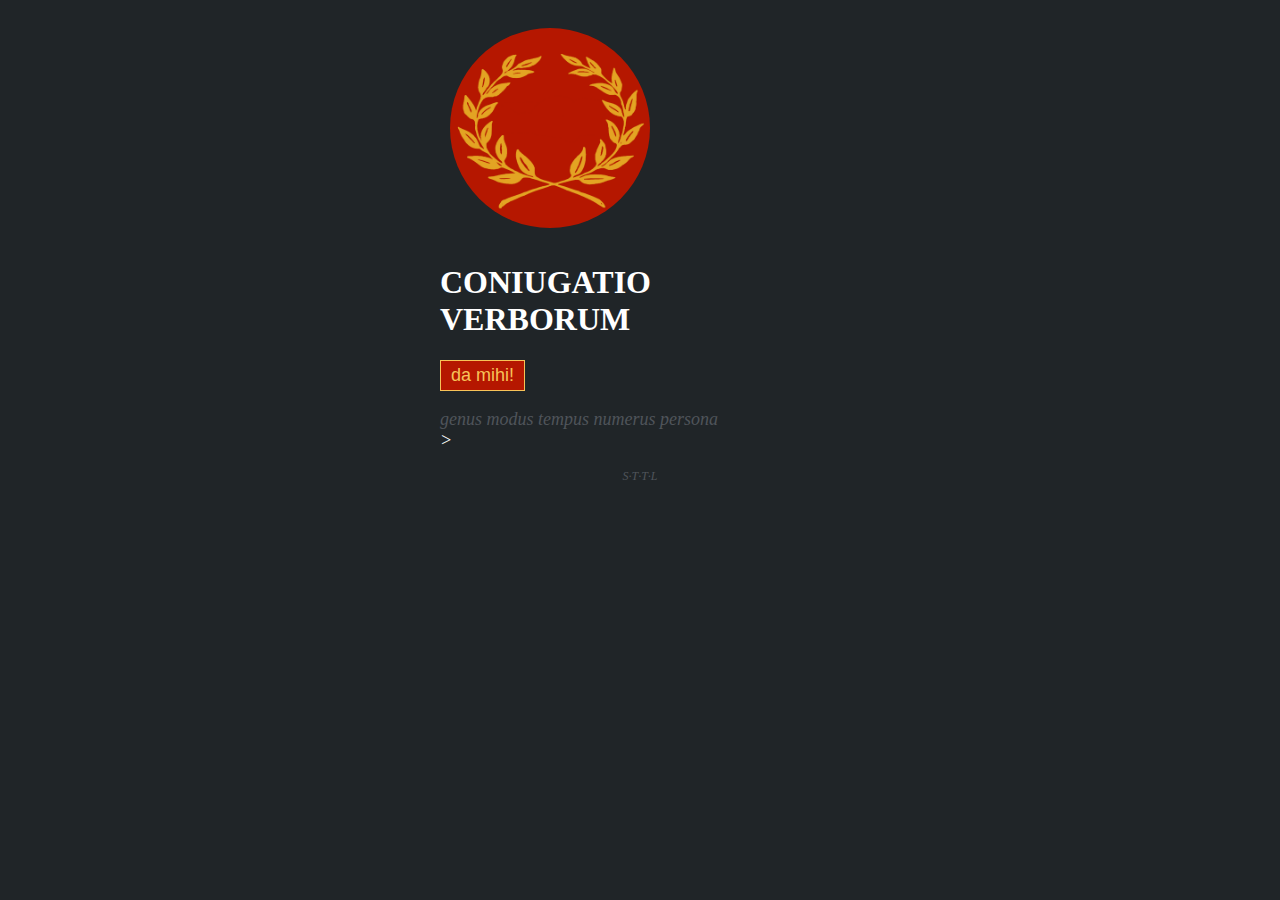
==== latin/index.html @ 32bcd686 "Add subfolders" ====
<!DOCTYPE html>
<html lang="la">

  <head>
    <meta charset="utf-8" name="viewport" content="width=device-width, initial-scale=0.8">
    <link href="latin.css" rel="stylesheet">
    <link rel="icon" type="image/x-icon" href="spqr.png">
		<title>Salve!</title>
		
		<script>
    function generate_verb() {
      
      // VOICE
      voice_num = Math.floor((Math.random() * 2) + 1);
      if (voice_num == 1) {
        voice = "activum";
      }
      else if (voice_num == 2) {
        voice = "passivum";
      } 
      
      // MODE
      mode_num = Math.floor((Math.random() * 4) + 1);
      if (mode_num == 1) {
        mode = "infinitivus";
      }
      else if (mode_num == 2) {
        mode = "indicativus";
      }
      else if (mode_num == 3) {
        mode = "coniunctivus";
      }
      else if (mode_num == 4) {
        mode = "imperativus";
      }
      
      // TIME
      if (mode == "infinitivus") {
        time_num = Math.floor((Math.random() * 3) + 1);
        if (time_num == 1) {
          time = "praesens";
        }
        else if (time_num == 2) {
          time = "perfectum";
        }
        else if (time_num == 3) {
          time = "futurum";
        }
      }
      else if (mode == "indicativus") {
        time_num = Math.floor((Math.random() * 6) + 1);
        if (time_num == 1) {
          time = "praesens";
        }
        else if (time_num == 2) {
          time = "perfectum";
        }
        else if (time_num == 3) {
          time = "futurum";
        }
        else if (time_num == 4) {
          time = "imperfectum";
        }
        else if (time_num == 5) {
          time = "plusquamperfectum";
        }   
        else if (time_num == 6) {
          time = "futurum perfectum";
        }
      }
      else if (mode == "coniunctivus") {
        time_num = Math.floor((Math.random() * 4) + 1);
        if (time_num == 1) {
          time = "praesens";
        }
        else if (time_num == 2) {
          time = "perfectum";
        }
        else if (time_num == 3) {
          time = "imperfectum";
        }
        else if (time_num == 4) {
          time = "plusquamperfectum";
        }
      }
      else if (mode == "imperativus") {
        time = "praesens";
      }
      
       // NUMBER
      if (mode == "infinitivus") {
        number = "";
      }
      else {
        number_num = Math.floor((Math.random() * 2) + 1);
        if (number_num == 1) {
          number = "singularis";
        }
        else if (number_num == 2) {
          number = "pluralis";
        }
      }
    
      // PERSON
      if ((mode == "imperativus") || mode == ("infinitivus")) {
        person = "";
      }
      else {
        person_num = Math.floor((Math.random() * 3) + 1);
        person = person_num.toString()
      }
      
      return voice.concat(" ", mode, " ", time, " ", number, " ", person);
    
    }
    
    </script>
		
  </head>
  
  
  <body>
    <p><img class="circle" src="spqr.png"></p>
    <h1>CONIUGATIO VERBORUM</h1>

    <button type="button" class="button" 
    onclick="document.getElementById('verbs').innerHTML = generate_verb()">
    da mihi!</button>

    <p class="sub"><i>genus modus tempus numerus persona</i><br />
    <span id="verbs">></span></p>
    
    <p class="tiny" align=center>S·T·T·L</p>

  </body>
</html>
---- latin/latin.css ----
/* CSS is how you can add style to your website, such as colors, fonts, and positioning of your
   HTML content. To learn how to do something, just try searching Google for questions like
   "how to change link color." */

body {
  background-color: #202528;
  width: 400px;
  margin: auto;
}

@font-face {
font-family: "Atkinson Hyperlegible";
src: url('../atkinson/ah_regular.eot?#iefix') format('embedded-opentype'), 
    url('../atkinson/ah_regular.woff') format('woff'), 
    url('../atkinson/ah_regular.ttf')  format('truetype'),
    url('../atkinson/ah_regular.svg#svgFontName') format('svg');
 }
 @font-face {
    font-family: "Atkinson Hyperlegible";
    src: url('../atkinson/ah_bold.eot?#iefix') format('embedded-opentype'), 
        url('../atkinson/ah_bold.woff') format('woff'), 
        url('../atkinson/ah_bold.ttf')  format('truetype'),
        url('../atkinson/ah_bold.svg#svgFontName') format('svg');
    font-style: normal;
    font-weight: bold;
 }
 @font-face {
    font-family: "Atkinson Hyperlegible";
    src: url('../atkinson/ah_italic.eot?#iefix') format('embedded-opentype'), 
        url('../atkinson/ah_italic.woff') format('woff'), 
        url('../atkinson/ah_italic.ttf')  format('truetype'),
        url('../atkinson/ah_italic.svg#svgFontName') format('svg');
    font-style: italic;
    font-weight: normal;
 }
 @font-face {
    font-family: "Atkinson Hyperlegible";
    src: url('../atkinson/ah_bolditalic.eot?#iefix') format('embedded-opentype'), 
        url('../atkinson/ah_bolditalic.woff') format('woff'), 
        url('../atkinson/ah_bolditalic.ttf')  format('truetype'),
        url('../atkinson/ah_bolditalic.svg#svgFontName') format('svg');
    font-style: italic;
    font-weight: bold;
 }

@media screen and (max-width: 600px) {

  .circle {
    text-align: center;
  }

  h1 {
    font-size: 30px;
  }
  
  p {
    font-size: 28px;
  }
  
  .sub {
    font-size: 22px;
  }

  .tiny {
    font-size: 16px;
  }
  
  span {
    font-size: 28px;
  }

  .button {
    font-size: 24px;
    padding: 4px 10px;
  }


}

@media screen and (min-width: 601px) {

  p {
    font-size: 18px;
  }
  
  .sub {
    font-size: 18px;
  }

  .tiny {
    font-size: 12px;
  }
  
  span {
    font-size: 18px;
  }

  .button {
    font-size: 18px;
    padding: 4px 10px;
  }
}

h1 {
  font-weight: bold;
  color: #ffffff;
  font-family: "Atkinson Hyperlegible";
}

p {
  font-weight: normal;
  color: #ffffff;
  font-family: "Atkinson Hyperlegible";
}

.sub {
  font-style: italic;
  color: #4f545a;
}

.tiny {
  font-style: italic;
  color: #4f545a;
}

.circle {
  border-radius: 50%;
  width: 200px;
  height: 200px;
  padding: 10px 10px;
}

span {
  font-weight: normal;
  color: #ffffff;
  font-family: "Atkinson Hyperlegible"
}

.button {
  background-color: #B51700;
  border: 1px solid #F7C358;
  color: #F7C358;
  text-align: center;
  text-decoration: none;
  display: inline-block;
}
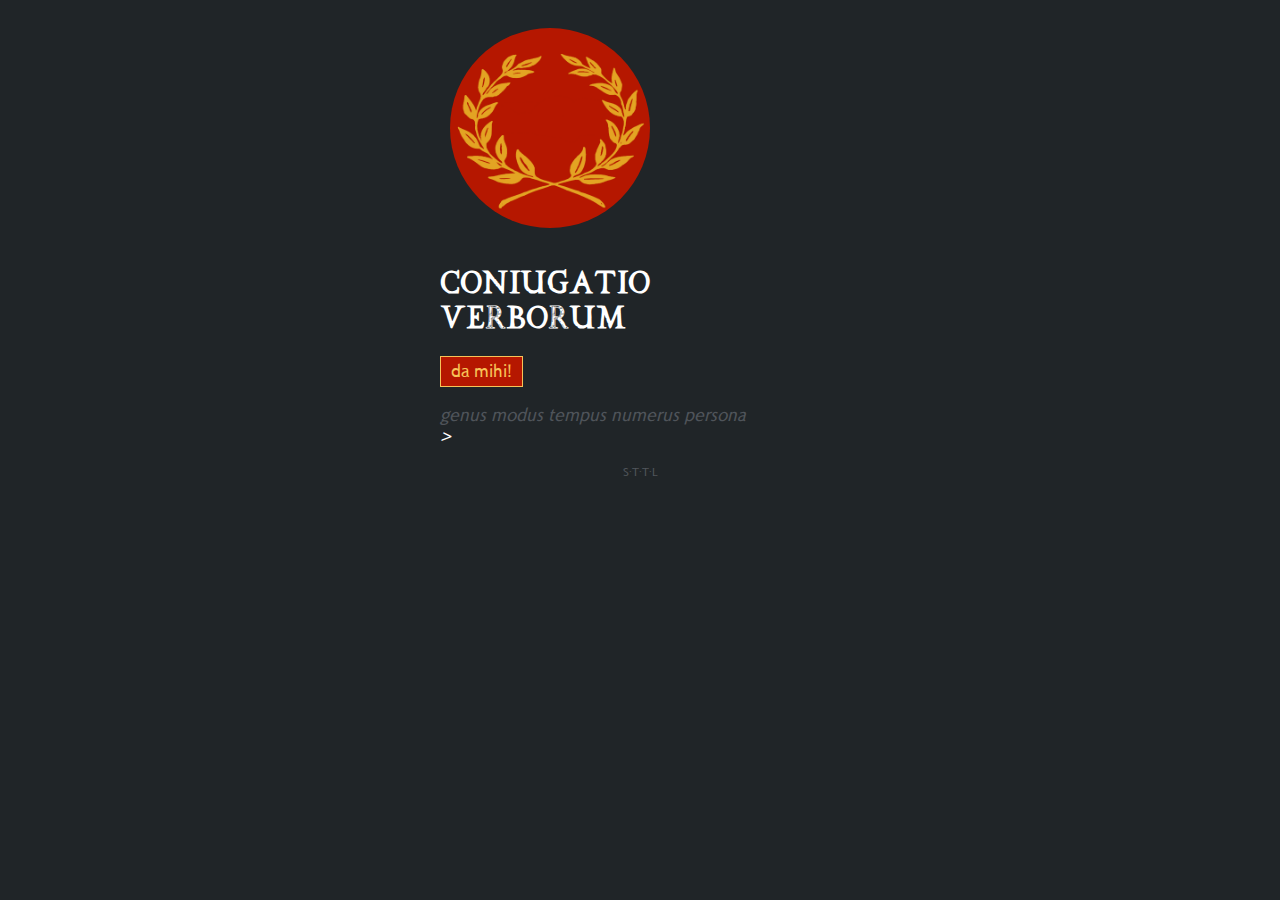
==== commit e35ce1c5: "Updated Latin section." ====
--- a/latin/index.html
+++ b/latin/index.html
@@ -130,7 +130,7 @@
     <p class="sub"><i>genus modus tempus numerus persona</i><br />
     <span id="verbs">></span></p>
     
-    <p class="tiny" align=center>S·T·T·L</p>
+    <p class="tiny">S·T·T·L</p>
 
   </body>
 </html>
--- a/latin/latin.css
+++ b/latin/latin.css
@@ -9,38 +9,18 @@
 }
 
 @font-face {
-font-family: "Atkinson Hyperlegible";
-src: url('../atkinson/ah_regular.eot?#iefix') format('embedded-opentype'), 
-    url('../atkinson/ah_regular.woff') format('woff'), 
-    url('../atkinson/ah_regular.ttf')  format('truetype'),
-    url('../atkinson/ah_regular.svg#svgFontName') format('svg');
- }
- @font-face {
-    font-family: "Atkinson Hyperlegible";
-    src: url('../atkinson/ah_bold.eot?#iefix') format('embedded-opentype'), 
-        url('../atkinson/ah_bold.woff') format('woff'), 
-        url('../atkinson/ah_bold.ttf')  format('truetype'),
-        url('../atkinson/ah_bold.svg#svgFontName') format('svg');
+font-family: "Romanica";
+src: url('../assets/latin/romanica.woff') format('woff'), 
+    url('../assets/latin/romanica.ttf')  format('truetype');
     font-style: normal;
-    font-weight: bold;
- }
- @font-face {
-    font-family: "Atkinson Hyperlegible";
-    src: url('../atkinson/ah_italic.eot?#iefix') format('embedded-opentype'), 
-        url('../atkinson/ah_italic.woff') format('woff'), 
-        url('../atkinson/ah_italic.ttf')  format('truetype'),
-        url('../atkinson/ah_italic.svg#svgFontName') format('svg');
-    font-style: italic;
     font-weight: normal;
  }
  @font-face {
-    font-family: "Atkinson Hyperlegible";
-    src: url('../atkinson/ah_bolditalic.eot?#iefix') format('embedded-opentype'), 
-        url('../atkinson/ah_bolditalic.woff') format('woff'), 
-        url('../atkinson/ah_bolditalic.ttf')  format('truetype'),
-        url('../atkinson/ah_bolditalic.svg#svgFontName') format('svg');
-    font-style: italic;
-    font-weight: bold;
+    font-family: "SPQR";
+    src: url('../assets/latin/spqr.woff') format('woff'), 
+        url('../assets/latin/spqr.ttf')  format('truetype');
+    font-style: normal;
+    font-weight: normal;
  }
 
 @media screen and (max-width: 600px) {
@@ -104,13 +84,13 @@
 h1 {
   font-weight: bold;
   color: #ffffff;
-  font-family: "Atkinson Hyperlegible";
+  font-family: "SPQR";
 }
 
 p {
   font-weight: normal;
   color: #ffffff;
-  font-family: "Atkinson Hyperlegible";
+  font-family: "Romanica";
 }
 
 .sub {
@@ -119,8 +99,8 @@
 }
 
 .tiny {
-  font-style: italic;
   color: #4f545a;
+  text-align: center;
 }
 
 .circle {
@@ -133,7 +113,7 @@
 span {
   font-weight: normal;
   color: #ffffff;
-  font-family: "Atkinson Hyperlegible"
+  font-family: "Romanica"
 }
 
 .button {
@@ -143,4 +123,5 @@
   text-align: center;
   text-decoration: none;
   display: inline-block;
+  font-family: Romanica;
 }
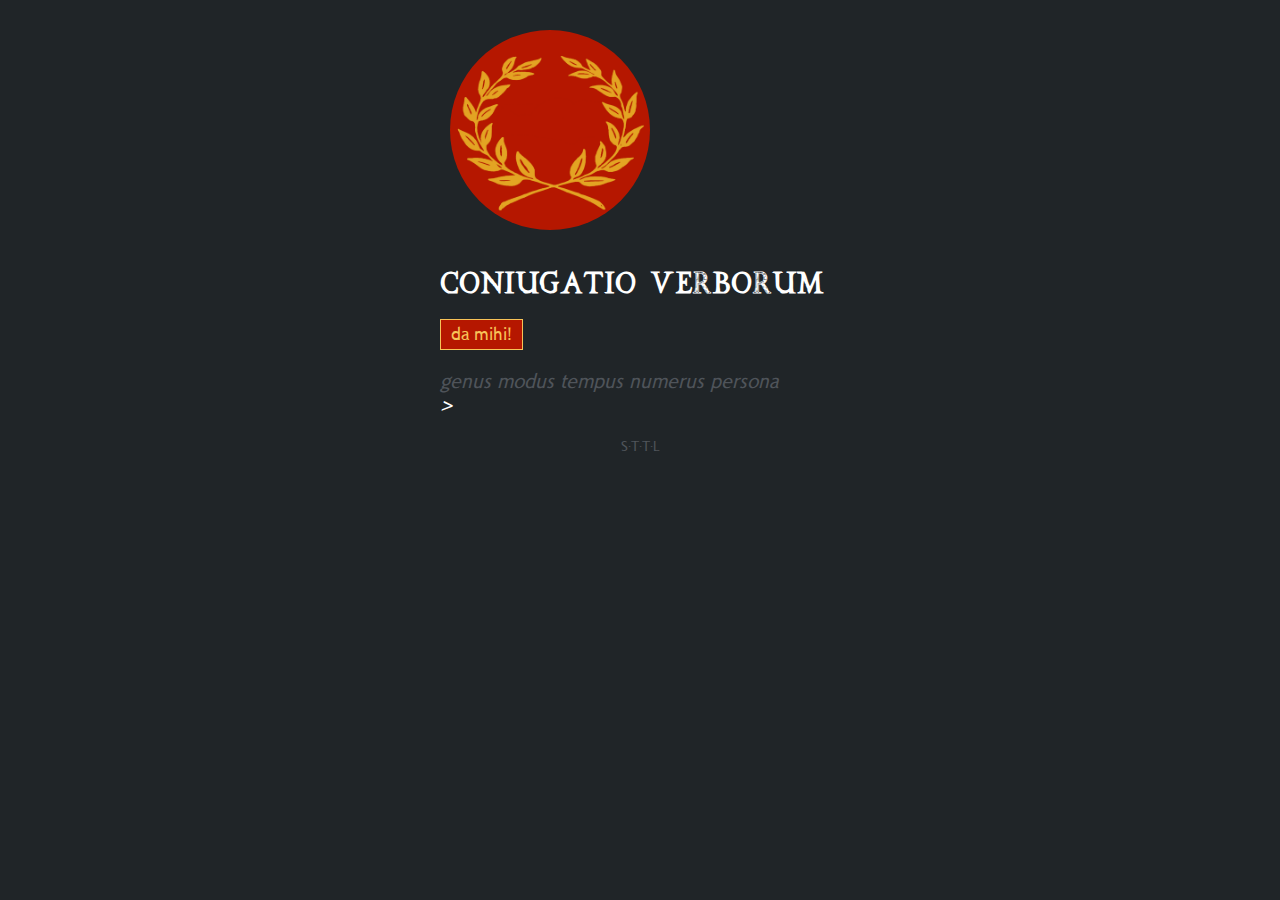
==== commit ae6c6cef: "Updated to Latin again." ====
--- a/latin/index.html
+++ b/latin/index.html
@@ -2,7 +2,7 @@
 <html lang="la">
 
   <head>
-    <meta charset="utf-8" name="viewport" content="width=device-width, initial-scale=0.8">
+    <meta name="viewport" content="width=device-width">
     <link href="latin.css" rel="stylesheet">
     <link rel="icon" type="image/x-icon" href="spqr.png">
 		<title>Salve!</title>
--- a/latin/latin.css
+++ b/latin/latin.css
@@ -2,126 +2,98 @@
    HTML content. To learn how to do something, just try searching Google for questions like
    "how to change link color." */
 
-body {
-  background-color: #202528;
-  width: 400px;
-  margin: auto;
-}
-
-@font-face {
-font-family: "Romanica";
-src: url('../assets/latin/romanica.woff') format('woff'), 
-    url('../assets/latin/romanica.ttf')  format('truetype');
-    font-style: normal;
-    font-weight: normal;
- }
- @font-face {
-    font-family: "SPQR";
-    src: url('../assets/latin/spqr.woff') format('woff'), 
-        url('../assets/latin/spqr.ttf')  format('truetype');
-    font-style: normal;
-    font-weight: normal;
- }
-
-@media screen and (max-width: 600px) {
-
+   body {
+    background-color: #202528;
+    width: 400px;
+    margin: auto;
+  }
+  
+  @font-face {
+  font-family: "Romanica";
+  src: url('../assets/latin/romanica.woff') format('woff'), 
+      url('../assets/latin/romanica.ttf')  format('truetype');
+      font-style: normal;
+      font-weight: normal;
+   }
+   @font-face {
+      font-family: "SPQR";
+      src: url('../assets/latin/spqr.woff') format('woff'), 
+          url('../assets/latin/spqr.ttf')  format('truetype');
+      font-style: normal;
+      font-weight: normal;
+   }
+  
   .circle {
     text-align: center;
   }
-
+  
   h1 {
     font-size: 30px;
   }
   
   p {
-    font-size: 28px;
+    font-size: 20px;
   }
   
   .sub {
-    font-size: 22px;
+    font-size: 20px;
   }
-
+  
   .tiny {
-    font-size: 16px;
+    font-size: 14px;
   }
   
   span {
-    font-size: 28px;
-  }
-
-  .button {
-    font-size: 24px;
-    padding: 4px 10px;
-  }
-
-
-}
-
-@media screen and (min-width: 601px) {
-
-  p {
-    font-size: 18px;
+    font-size: 20px;
   }
   
-  .sub {
-    font-size: 18px;
-  }
-
-  .tiny {
-    font-size: 12px;
-  }
-  
-  span {
-    font-size: 18px;
-  }
-
   .button {
     font-size: 18px;
     padding: 4px 10px;
   }
-}
-
-h1 {
-  font-weight: bold;
-  color: #ffffff;
-  font-family: "SPQR";
-}
-
-p {
-  font-weight: normal;
-  color: #ffffff;
-  font-family: "Romanica";
-}
-
-.sub {
-  font-style: italic;
-  color: #4f545a;
-}
-
-.tiny {
-  color: #4f545a;
-  text-align: center;
-}
-
-.circle {
-  border-radius: 50%;
-  width: 200px;
-  height: 200px;
-  padding: 10px 10px;
-}
-
-span {
-  font-weight: normal;
-  color: #ffffff;
-  font-family: "Romanica"
-}
-
-.button {
-  background-color: #B51700;
-  border: 1px solid #F7C358;
-  color: #F7C358;
-  text-align: center;
-  text-decoration: none;
-  display: inline-block;
-  font-family: Romanica;
-}
+  
+  h1 {
+    font-weight: bold;
+    color: #ffffff;
+    font-family: "SPQR";
+  }
+  
+  p {
+    font-weight: normal;
+    color: #ffffff;
+    font-family: "Romanica";
+  }
+  
+  .sub {
+    font-style: italic;
+    color: #4f545a;
+  }
+  
+  .tiny {
+    color: #4f545a;
+    text-align: center;
+  }
+  
+  .circle {
+    border-radius: 50%;
+    width: 200px;
+    height: 200px;
+    padding: 10px 10px;
+  }
+  
+  span {
+    font-weight: normal;
+    color: #ffffff;
+    font-family: "Romanica"
+  }
+  
+  .button {
+    background-color: #B51700;
+    border: 1px solid #F7C358;
+    color: #F7C358;
+    text-align: center;
+    text-decoration: none;
+    display: inline-block;
+    font-family: Romanica;
+  }
+  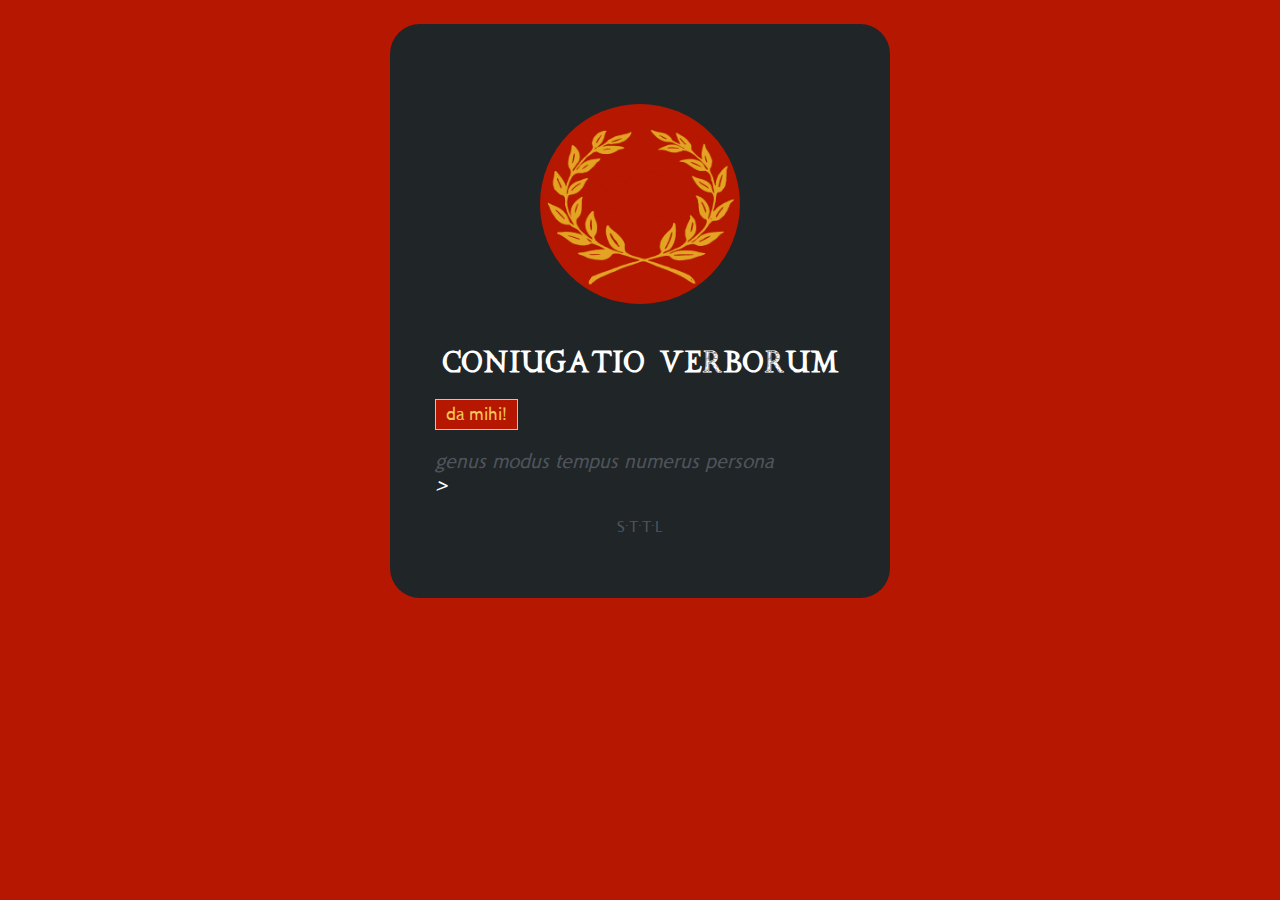
==== commit cda42516: "Updated Latin css." ====
--- a/latin/index.html
+++ b/latin/index.html
@@ -120,7 +120,8 @@
   
   
   <body>
-    <p><img class="circle" src="spqr.png"></p>
+    <main>
+    <p><center><img class="circle" src="spqr.png"></center></p>
     <h1>CONIUGATIO VERBORUM</h1>
 
     <button type="button" class="button" 
@@ -131,6 +132,7 @@
     <span id="verbs">></span></p>
     
     <p class="tiny">S·T·T·L</p>
+  </main>
 
   </body>
 </html>
--- a/latin/latin.css
+++ b/latin/latin.css
@@ -1,99 +1,87 @@
-/* CSS is how you can add style to your website, such as colors, fonts, and positioning of your
-   HTML content. To learn how to do something, just try searching Google for questions like
-   "how to change link color." */
+@font-face {
+font-family: "Romanica";
+src: url('../assets/latin/romanica.woff') format('woff'), 
+    url('../assets/latin/romanica.ttf')  format('truetype');
+    font-style: normal;
+    font-weight: normal;
+  }
+@font-face {
+  font-family: "SPQR";
+  src: url('../assets/latin/spqr.woff') format('woff'), 
+      url('../assets/latin/spqr.ttf')  format('truetype');
+  font-style: normal;
+  font-weight: normal;
+}
 
-   body {
-    background-color: #202528;
-    width: 400px;
-    margin: auto;
-  }
+body {
+  font-size: 1.25em;
+  margin: 0;
+  padding: 1.2em;
+  background-color: #B51700;
+  height: 100%;
+  overflow-wrap: break-word;
+}
   
-  @font-face {
+main {
+  box-sizing: border-box;
+  display: block;
+  max-width: 500px;
+  border-radius: 30px;
+  margin: 0 auto;
+  background-color: #202528;
+  padding: 45px;
+}
+  
+h1 {
+  font-weight: bold;
+  color: #ffffff;
+  font-family: "SPQR";
+  font-size: 1.55em;
+  text-align: center;
+}
+
+p {
+  font-weight: normal;
+  color: #ffffff;
   font-family: "Romanica";
-  src: url('../assets/latin/romanica.woff') format('woff'), 
-      url('../assets/latin/romanica.ttf')  format('truetype');
-      font-style: normal;
-      font-weight: normal;
-   }
-   @font-face {
-      font-family: "SPQR";
-      src: url('../assets/latin/spqr.woff') format('woff'), 
-          url('../assets/latin/spqr.ttf')  format('truetype');
-      font-style: normal;
-      font-weight: normal;
-   }
-  
-  .circle {
-    text-align: center;
-  }
-  
-  h1 {
-    font-size: 30px;
-  }
-  
-  p {
-    font-size: 20px;
-  }
-  
-  .sub {
-    font-size: 20px;
-  }
-  
-  .tiny {
-    font-size: 14px;
-  }
-  
-  span {
-    font-size: 20px;
-  }
-  
-  .button {
-    font-size: 18px;
-    padding: 4px 10px;
-  }
-  
-  h1 {
-    font-weight: bold;
-    color: #ffffff;
-    font-family: "SPQR";
-  }
-  
-  p {
-    font-weight: normal;
-    color: #ffffff;
-    font-family: "Romanica";
-  }
-  
-  .sub {
-    font-style: italic;
-    color: #4f545a;
-  }
-  
-  .tiny {
-    color: #4f545a;
-    text-align: center;
-  }
-  
-  .circle {
-    border-radius: 50%;
-    width: 200px;
-    height: 200px;
-    padding: 10px 10px;
-  }
-  
-  span {
-    font-weight: normal;
-    color: #ffffff;
-    font-family: "Romanica"
-  }
-  
-  .button {
-    background-color: #B51700;
-    border: 1px solid #F7C358;
-    color: #F7C358;
-    text-align: center;
-    text-decoration: none;
-    display: inline-block;
-    font-family: Romanica;
-  }
+  font-size: 1.25em;
+}
+
+.sub {
+  font-style: italic;
+  color: #4f545a;
+  font-size: 1em;
+}
+
+.tiny {
+  color: #4f545a;
+  text-align: center;
+  font-size: 0.8em;
+}
+
+.circle {
+  border-radius: 50%;
+  width: 200px;
+  height: 200px;
+  padding: 10px 10px;
+  text-align: center !important;
+}
+
+span {
+  font-weight: normal;
+  color: #ffffff;
+  font-family: "Romanica"
+}
+
+.button {
+  background-color: #B51700;
+  border: 1px solid #F7C358;
+  color: #F7C358;
+  text-align: center;
+  text-decoration: none;
+  display: inline-block;
+  font-family: Romanica;
+  font-size: 0.9em;
+  padding: 4px 10px;
+}
   